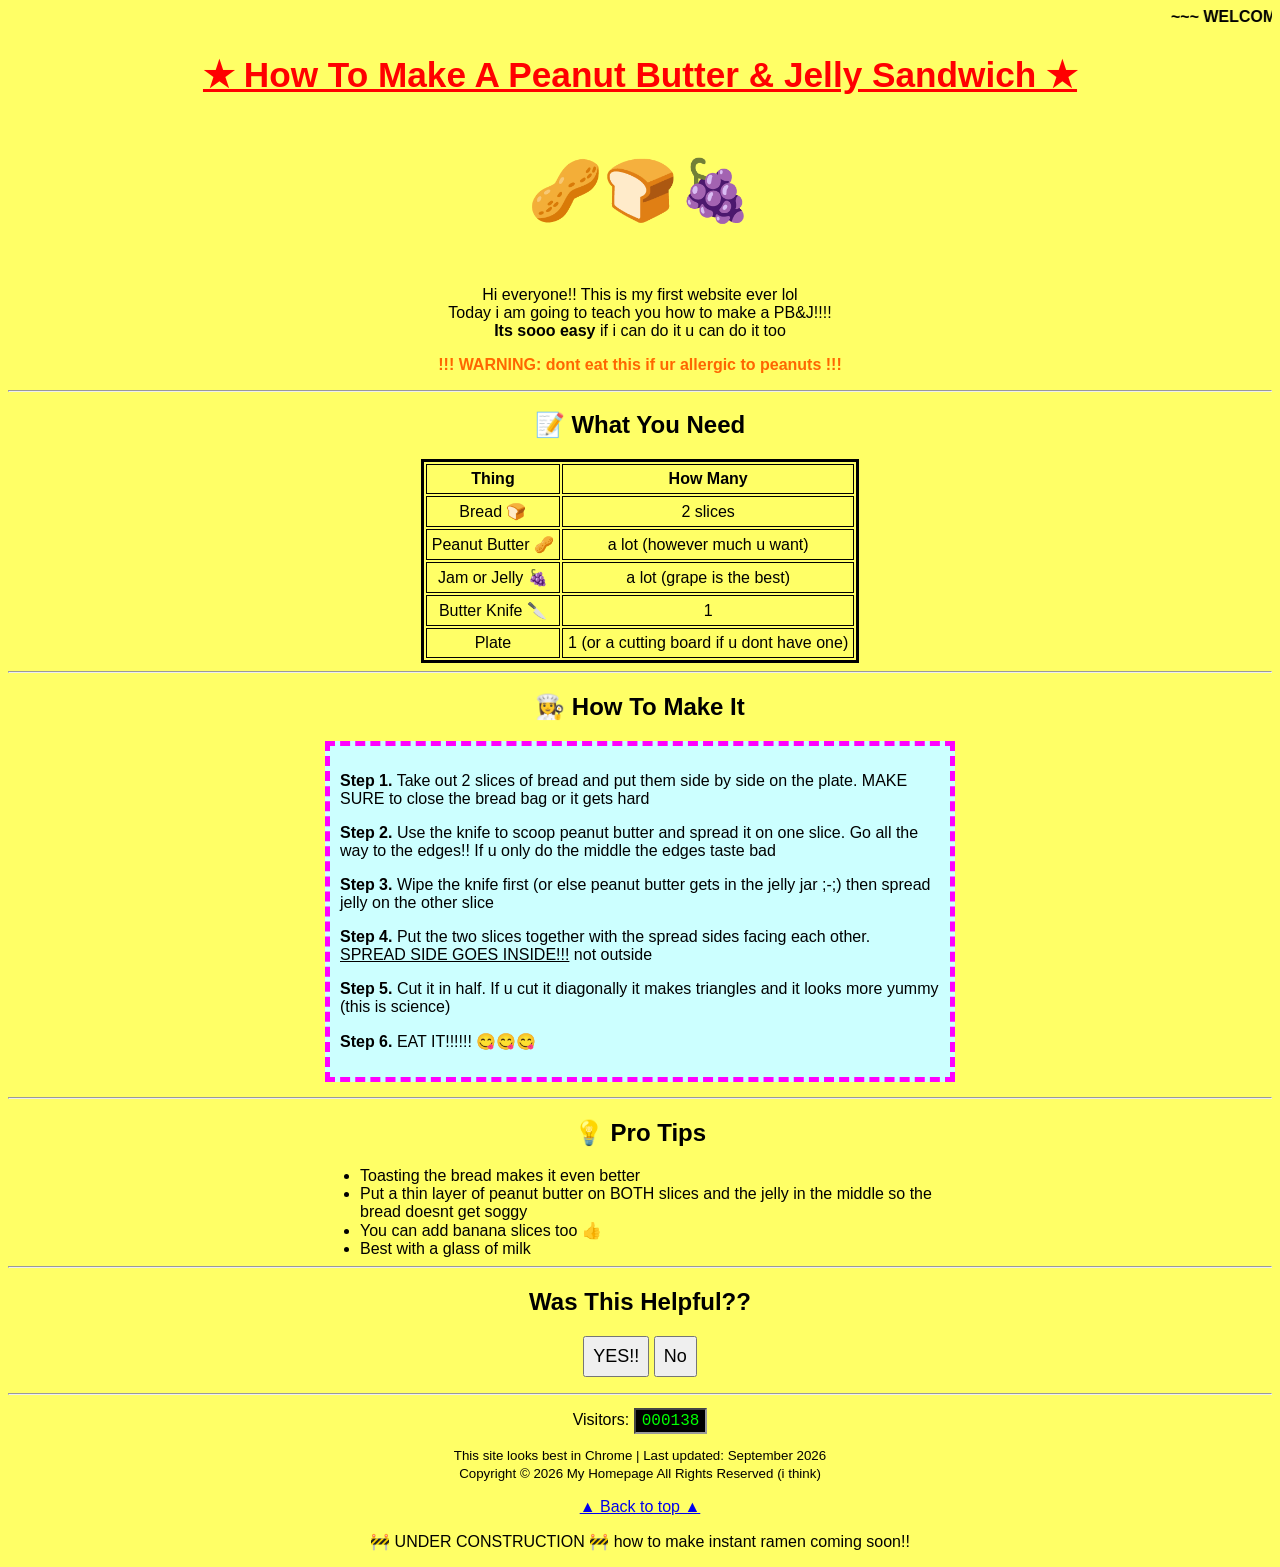
==== project-2-recipe/ryn_hong_recipe.html @ 2b4a10dd "Pbj" ====
<!DOCTYPE html>
<html lang="en">
<head>
<meta charset="UTF-8">
<meta name="viewport" content="width=device-width, initial-scale=1, viewport-fit=cover">
<title>★☆ How To Make A PB&amp;J ☆★</title>
<style>
:root {
  --bg: #ffff66;
  --text: #000000;
  --title: #ff0000;
  --link: #0000ee;
  --box: #ccffff;
  --border: #ff00ff;
  --warn: #ff6600;
  box-sizing: border-box;
  padding-top: env(safe-area-inset-top, 0px);
  padding-bottom: env(safe-area-inset-bottom, 0px);
}
@media (prefers-color-scheme: dark) {
  :root:not([data-theme="light"]) {
    --bg: #000000;
    --text: #00ff00;
    --title: #ff3333;
    --link: #66ccff;
    --box: #000066;
    --border: #ff00ff;
    --warn: #ffcc00;
  }
}
:root[data-theme="dark"] {
  --bg: #000000;
  --text: #00ff00;
  --title: #ff3333;
  --link: #66ccff;
  --box: #000066;
  --border: #ff00ff;
  --warn: #ffcc00;
}
html { scroll-padding-top: env(safe-area-inset-top, 0px); }
body {
  background: var(--bg);
  color: var(--text);
  font-family: "Comic Sans MS", "Comic Sans", "Chalkboard SE", cursive, sans-serif;
  margin: 8px;
  text-align: center;
}
h1 { color: var(--title); font-size: 2.2em; text-decoration: underline; }
a { color: var(--link); }
.box {
  background: var(--box);
  border: 5px dashed var(--border);
  padding: 10px;
  margin: 15px auto;
  max-width: 600px;
  text-align: left;
}
.blink { animation: blink 1s steps(1) infinite; color: var(--warn); font-weight: bold; }
@keyframes blink { 50% { opacity: 0; } }
@media (prefers-reduced-motion: reduce) { .blink { animation: none; } }
.big { font-size: 60px; }
table { margin: 0 auto; border: 3px solid var(--text); }
td { border: 1px solid var(--text); padding: 5px; }
.counter { font-family: "Courier New", monospace; background: #000; color: #0f0; padding: 2px 6px; border: 2px inset #999; }
button { font-family: inherit; font-size: 18px; padding: 8px; cursor: pointer; }
marquee { font-weight: bold; }
</style>
</head>
<body>

<marquee>~~~ WELCOME!!! Welcome to my website!!! ~~~</marquee>

<h1>&#9733; How To Make A Peanut Butter &amp; Jelly Sandwich &#9733;</h1>

<p class="big">🥜🍞🍇</p>

<p>Hi everyone!! This is my first website ever lol<br>
Today i am going to teach you how to make a PB&amp;J!!!!<br>
<b>Its sooo easy</b> if i can do it u can do it too</p>

<p class="blink">!!! WARNING: dont eat this if ur allergic to peanuts !!!</p>

<hr>

<h2>📝 What You Need</h2>

<table>
  <tr><td><b>Thing</b></td><td><b>How Many</b></td></tr>
  <tr><td>Bread 🍞</td><td>2 slices</td></tr>
  <tr><td>Peanut Butter 🥜</td><td>a lot (however much u want)</td></tr>
  <tr><td>Jam or Jelly 🍇</td><td>a lot (grape is the best)</td></tr>
  <tr><td>Butter Knife 🔪</td><td>1</td></tr>
  <tr><td>Plate</td><td>1 (or a cutting board if u dont have one)</td></tr>
</table>

<hr>

<h2>👩‍🍳 How To Make It</h2>

<div class="box">
<p><b>Step 1.</b> Take out 2 slices of bread and put them side by side on the plate. MAKE SURE to close the bread bag or it gets hard</p>
<p><b>Step 2.</b> Use the knife to scoop peanut butter and spread it on one slice. Go all the way to the edges!! If u only do the middle the edges taste bad</p>
<p><b>Step 3.</b> Wipe the knife first (or else peanut butter gets in the jelly jar ;-;) then spread jelly on the other slice</p>
<p><b>Step 4.</b> Put the two slices together with the spread sides facing each other. <u>SPREAD SIDE GOES INSIDE!!!</u> not outside</p>
<p><b>Step 5.</b> Cut it in half. If u cut it diagonally it makes triangles and it looks more yummy (this is science)</p>
<p><b>Step 6.</b> EAT IT!!!!!! 😋😋😋</p>
</div>

<hr>

<h2>💡 Pro Tips</h2>
<ul style="text-align:left; max-width:600px; margin:0 auto;">
  <li>Toasting the bread makes it even better</li>
  <li>Put a thin layer of peanut butter on BOTH slices and the jelly in the middle so the bread doesnt get soggy</li>
  <li>You can add banana slices too 👍</li>
  <li>Best with a glass of milk</li>
</ul>

<hr>

<h2>Was This Helpful??</h2>
<button onclick="document.getElementById('msg').innerText = 'THANK YOU!!! 🥰🥰🥰'">YES!!</button>
<button onclick="document.getElementById('msg').innerText = 'oh no.. read it again ;-;'">No</button>
<p id="msg"></p>

<hr>

<p>Visitors: <span class="counter" id="count">000137</span></p>
<p><small>This site looks best in Chrome | Last updated: September 2026<br>
Copyright &copy; 2026 My Homepage All Rights Reserved (i think)</small></p>
<p><a href="#">&#9650; Back to top &#9650;</a></p>

<p>🚧 UNDER CONSTRUCTION 🚧 how to make instant ramen coming soon!!</p>

<script>
try {
  let n = parseInt(localStorage.getItem('pbj-visits') || '137', 10) + 1;
  localStorage.setItem('pbj-visits', String(n));
  document.getElementById('count').innerText = String(n).padStart(6, '0');
} catch (e) {}
</script>

</body>
</html>
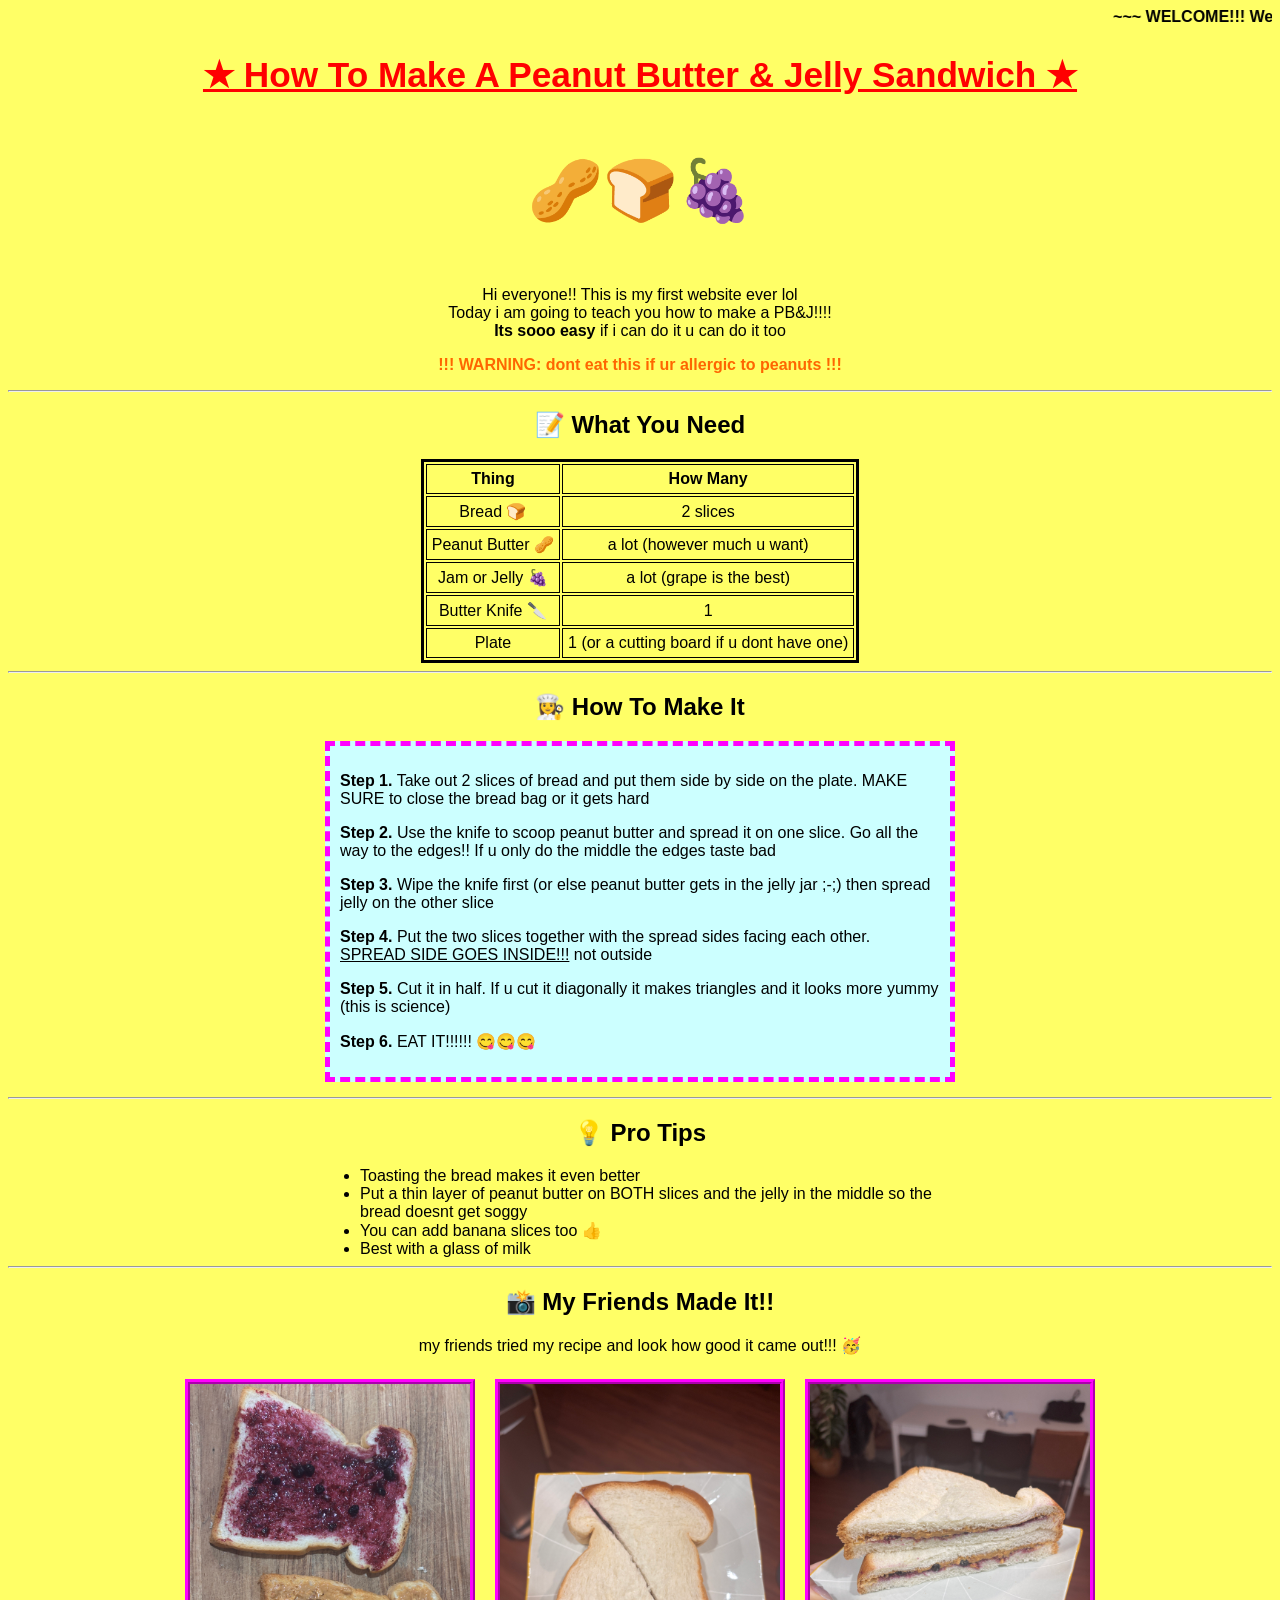
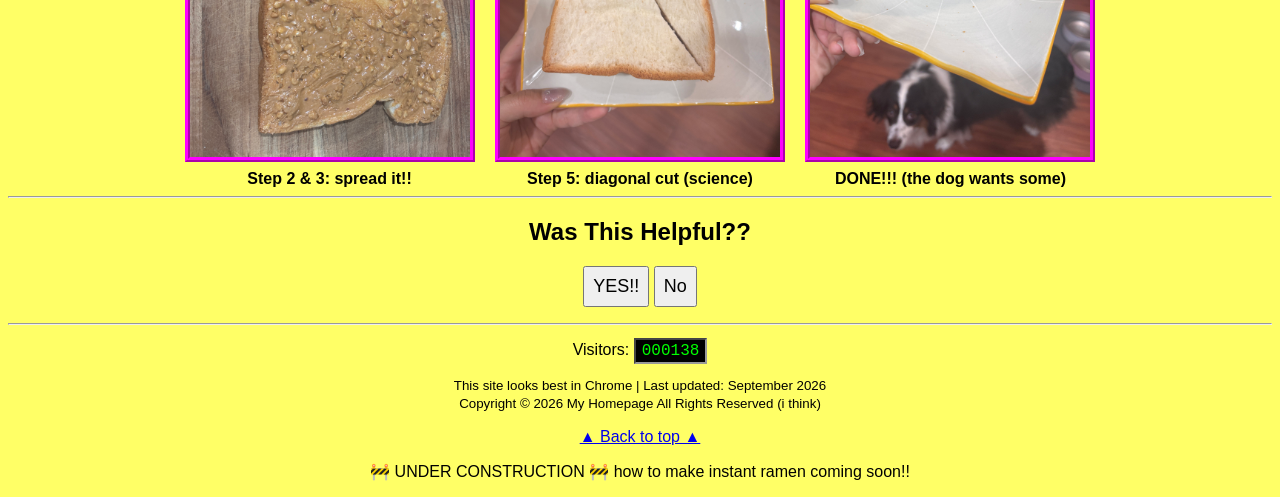
==== commit 193c074e: "Friends Results added" ====
--- a/project-2-recipe/ryn_hong_recipe.html
+++ b/project-2-recipe/ryn_hong_recipe.html
@@ -64,6 +64,9 @@
 .counter { font-family: "Courier New", monospace; background: #000; color: #0f0; padding: 2px 6px; border: 2px inset #999; }
 button { font-family: inherit; font-size: 18px; padding: 8px; cursor: pointer; }
 marquee { font-weight: bold; }
+.results img { width: 100%; max-width: 280px; border: 5px ridge var(--border); margin: 8px; vertical-align: top; }
+.results figure { display: inline-block; margin: 0; }
+.results figcaption { font-weight: bold; }
 </style>
 </head>
 <body>
@@ -118,6 +121,25 @@
 
 <hr>
 
+<h2>📸 My Friends Made It!!</h2>
+<p>my friends tried my recipe and look how good it came out!!! 🥳</p>
+<div class="results">
+  <figure>
+    <img src="IMG_4212.jpeg" alt="Peanut butter and jelly spread on two slices of bread">
+    <figcaption>Step 2 &amp; 3: spread it!!</figcaption>
+  </figure>
+  <figure>
+    <img src="IMG_4213.jpeg" alt="Sandwich on a plate cut diagonally in half">
+    <figcaption>Step 5: diagonal cut (science)</figcaption>
+  </figure>
+  <figure>
+    <img src="IMG_4216.jpeg" alt="Finished PB&amp;J halves stacked on a plate with a dog looking up">
+    <figcaption>DONE!!! (the dog wants some)</figcaption>
+  </figure>
+</div>
+
+<hr>
+
 <h2>Was This Helpful??</h2>
 <button onclick="document.getElementById('msg').innerText = 'THANK YOU!!! 🥰🥰🥰'">YES!!</button>
 <button onclick="document.getElementById('msg').innerText = 'oh no.. read it again ;-;'">No</button>
